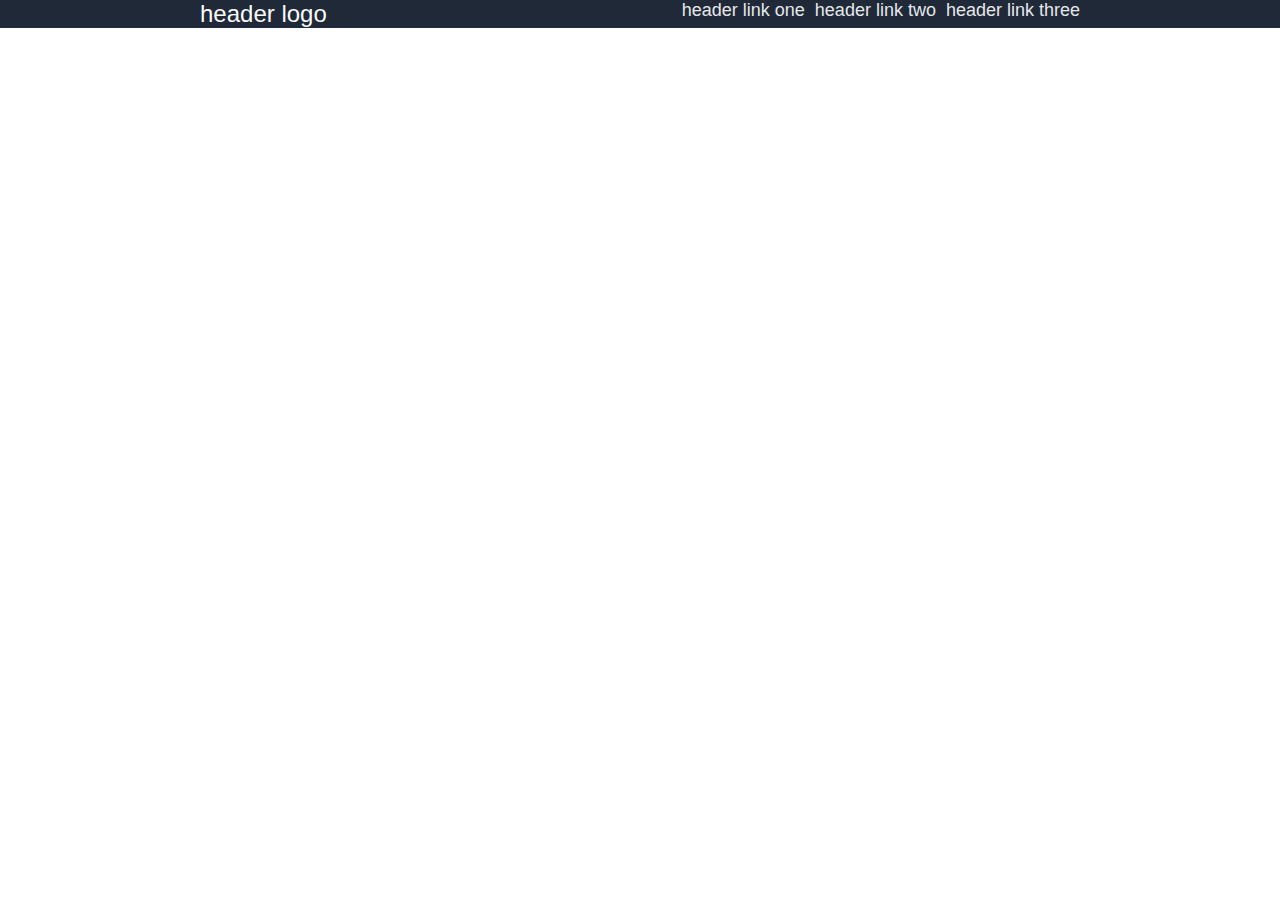
==== landing-page/index.html @ 0fbb2a6a "Fix margin between header and body Fix alignment for header logo and header links Set color and font" ====
<!DOCTYPE html>
<html lang="en">

<head>
    <meta charset="UTF-8">
    <meta http-equiv="X-UA-Compatible" content="IE=edge">
    <meta name="viewport" content="width=device-width, initial-scale=1.0">
    <title>Landing Page</title>
    <link rel="stylesheet" href="style.css">
</head>

<body>
    <div class="header">
        <div class="left-margin"></div>
        <div class="header-logo-box">
            <div class="header-logo">header logo</div>
        </div>
        <div class="header-links-box">
            <div class="header-links">
                <ul>
                    <li class="link"><a href="#">header link one</a></li>
                    <li class="link"><a href="#">header link two</a></li>
                    <li class="link"><a href="#">header link three</a></li>
                </ul>
            </div>
        </div>
        <div class="right-margin"></div>
    </div>
</body>

</html>
---- landing-page/style.css ----
body {
    display: flex;
    margin: 0;
}

ul {
    display: flex;
    list-style-type: none;
    padding: 0;
    margin: 0;
    gap: 10px;
}

li>* {
    text-decoration: none;
    color: black;
    font-family: "Roboto", sans-serif;
    font-size: 18px;
    color: #e5e7eb;
}

.header {
    flex-grow: 1;
    display: flex;
    background-color: #1f2937;
}

.left-margin,
.right-margin {
    width: 200px;
}

.header-logo-box,
.header-links-box {
    flex-grow: 1;
}

.header-logo {
    font-size: 24px;
    font-family: "Roboto", sans-serif;
    color: #f9faf8;
}

.header-links {
    display: flex;
}

.header-logo-box {
    display: flex;
    justify-content: start;
}

.header-links-box {
    display: flex;
    justify-content: end;
}
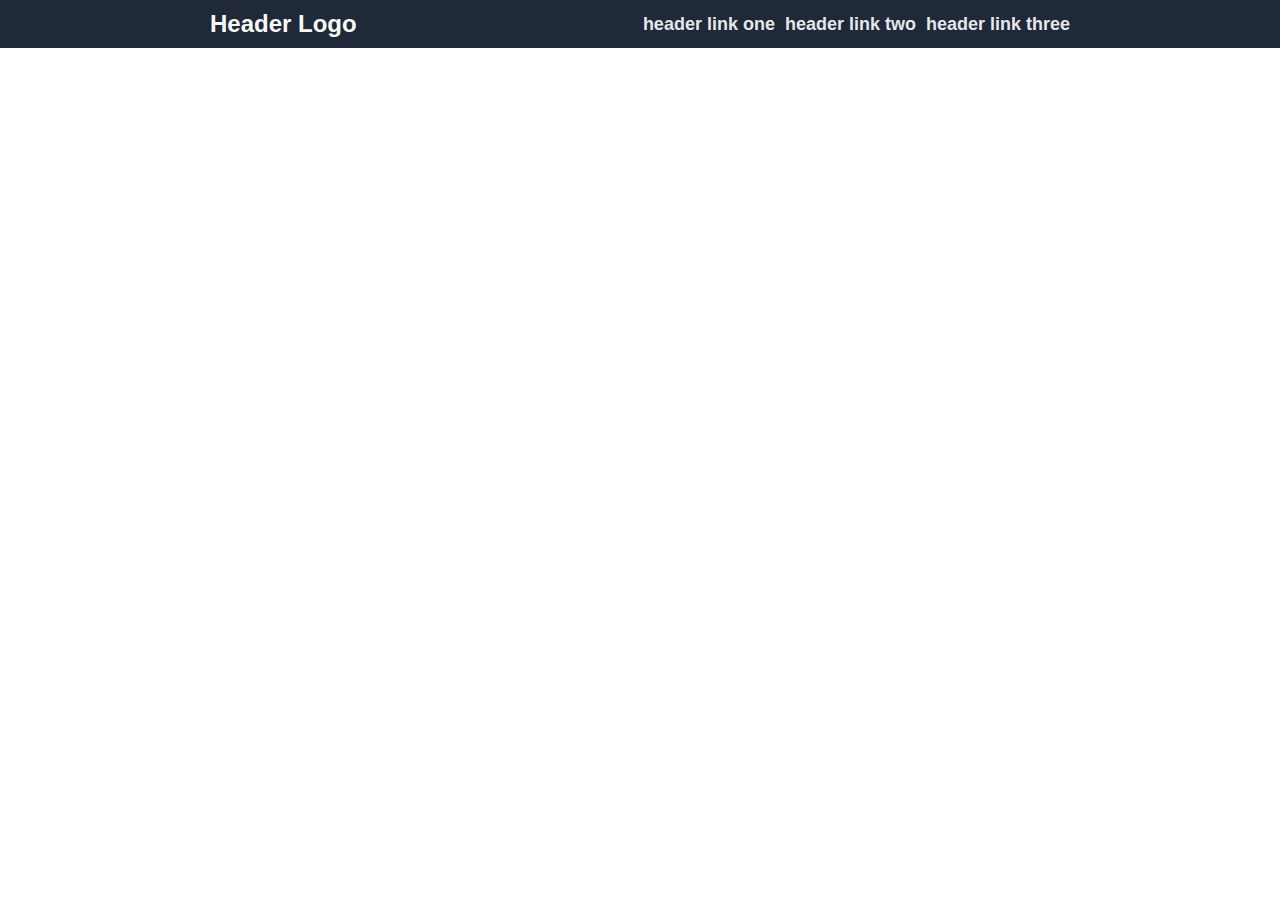
==== commit ebb09c0e: "Add padding to header Centre header text against header box vertically" ====
--- a/landing-page/index.html
+++ b/landing-page/index.html
@@ -13,7 +13,7 @@
     <div class="header">
         <div class="left-margin"></div>
         <div class="header-logo-box">
-            <div class="header-logo">header logo</div>
+            <div class="header-logo">Header Logo</div>
         </div>
         <div class="header-links-box">
             <div class="header-links">
--- a/landing-page/style.css
+++ b/landing-page/style.css
@@ -17,12 +17,15 @@
     font-family: "Roboto", sans-serif;
     font-size: 18px;
     color: #e5e7eb;
+    font-weight: regular;
 }
 
 .header {
     flex-grow: 1;
     display: flex;
     background-color: #1f2937;
+    font-weight: 800;
+    padding: 10px;
 }
 
 .left-margin,
@@ -33,6 +36,7 @@
 .header-logo-box,
 .header-links-box {
     flex-grow: 1;
+    align-items: center;
 }
 
 .header-logo {
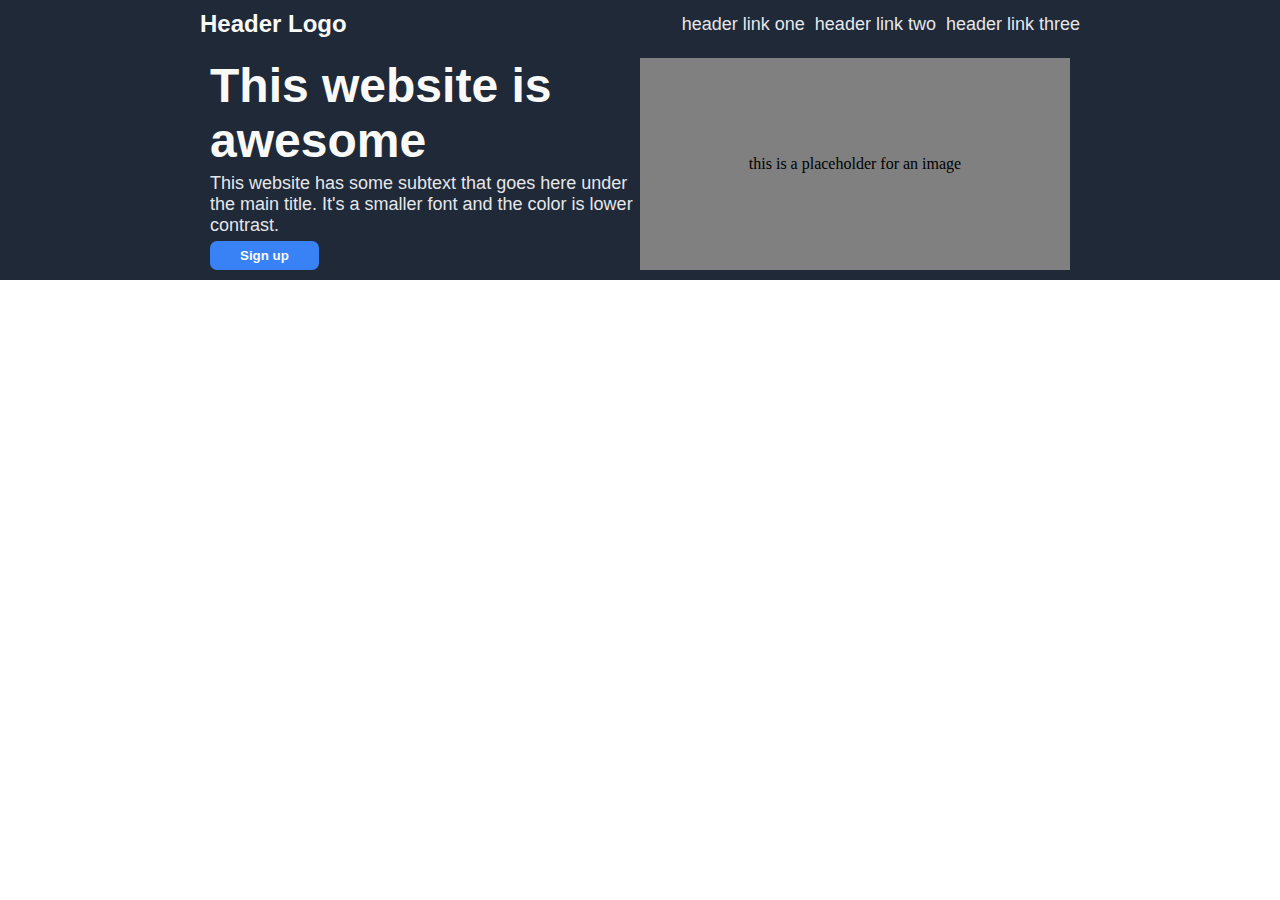
==== commit 40b68421: "Add hero section Declare font size, spacing" ====
--- a/landing-page/index.html
+++ b/landing-page/index.html
@@ -26,6 +26,24 @@
         </div>
         <div class="right-margin"></div>
     </div>
+
+    <div class="hero">
+        <div class="left-margin"></div>
+        <div class="hero-text-box">
+            <div class="hero-text">
+                <div class="hero-text-1">This website is awesome</div>
+                <div class="hero-text-2">This website has some subtext that goes
+                    here under the main title. It's a smaller font and the color is lower contrast.</div>
+                <div class="button-box">
+                    <button class="sign-up">Sign up</button>
+                </div>
+            </div>
+        </div>
+        <div class="hero-image-box">
+            <div class="hero-image">this is a placeholder for an image</div>
+        </div>
+        <div class="right-margin"></div>
+    </div>
 </body>
 
 </html>--- a/landing-page/style.css
+++ b/landing-page/style.css
@@ -1,8 +1,10 @@
 body {
     display: flex;
+    flex-direction: column;
     margin: 0;
 }
 
+/* Header */
 ul {
     display: flex;
     list-style-type: none;
@@ -17,20 +19,21 @@
     font-family: "Roboto", sans-serif;
     font-size: 18px;
     color: #e5e7eb;
-    font-weight: regular;
+    font-weight: 400;
 }
 
 .header {
     flex-grow: 1;
     display: flex;
     background-color: #1f2937;
-    font-weight: 800;
-    padding: 10px;
+    font-weight: 600;
+    padding-top: 10px;
+    padding-bottom: 10px;
 }
 
 .left-margin,
 .right-margin {
-    width: 200px;
+    min-width: 200px;
 }
 
 .header-logo-box,
@@ -57,4 +60,76 @@
 .header-links-box {
     display: flex;
     justify-content: end;
+}
+
+/* Hero */
+.hero {
+    display: flex;
+    background-color: #1f2937;
+    padding-top: 10px;
+    padding-bottom: 10px;
+    gap: 
+}
+
+.hero-text-box,
+.hero-image-box {
+    flex-grow: 1;
+}
+
+.hero-image-box {
+    display: flex;
+    justify-content: center;
+    align-items: center;
+    background-color: gray;
+    flex-basis: 50%;
+    margin-right: 10px;
+}
+
+.hero-text-box {
+    flex-basis: 50%;
+    margin-left: 10px;
+}
+
+.hero-text {
+    display: flex;
+    flex-direction: column;
+    gap: 5px;
+}
+
+.hero-image {
+    display: flex;
+    justify-content: end;
+    white-space: nowrap;
+
+}
+
+.hero-text-1,
+.hero-text-2 {
+    color: #f9faf8;
+    font-family: "Roboto", sans-serif;
+}
+
+.hero-text-1 {
+    font-size: 48px;
+    font-weight: 600;
+}
+
+.hero-text-2 {
+    font-size: 18px;
+    color: #e5e7eb;
+    font-weight: 400;
+}
+
+.sign-up {
+    background-color: #3882f6;
+    text-align: center;
+    color: #f9faf8;
+    padding-left: 30px;
+    padding-right: 30px;
+    padding-top: 7px;
+    padding-bottom: 7px;
+    font-family: "Roboto", sans-serif;
+    font-weight: 600;
+    border-radius: 7px;
+    border: none;
 }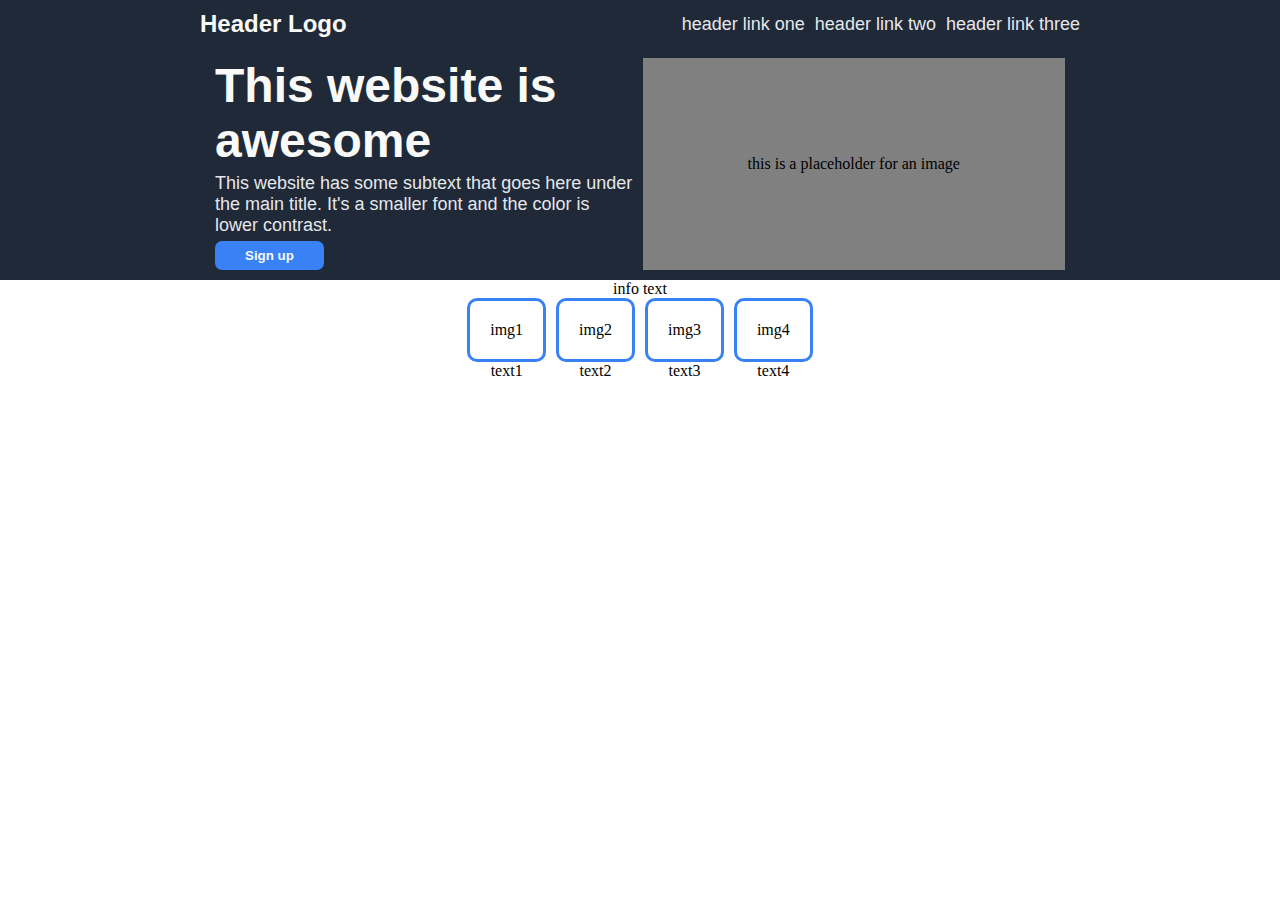
==== commit 15d5924c: "Add info boxes, header, text" ====
--- a/landing-page/index.html
+++ b/landing-page/index.html
@@ -44,6 +44,33 @@
         </div>
         <div class="right-margin"></div>
     </div>
+
+    <div class="info">
+        <div class="left-margin"></div>
+        <div class="info-box">
+            <div class="info-text">info text</div>
+            <div class="info-tiles">
+                <div class="info-tile">
+                    <div class="tile-img">img1</div>
+                    <div class="tile-text">text1</div>
+                </div>
+                <div class="info-tile">
+                    <div class="tile-img">img2</div>
+                    <div class="tile-text">text2</div>
+                </div>
+                <div class="info-tile">
+                    <div class="tile-img">img3</div>
+                    <div class="tile-text">text3</div>
+                </div>
+                <div class="info-tile">
+                    <div class="tile-img">img4</div>
+                    <div class="tile-text">text4</div>
+                </div>
+            </div>
+        </div>
+
+        <div class="right-margin"></div>
+    </div>
 </body>
 
 </html>--- a/landing-page/style.css
+++ b/landing-page/style.css
@@ -68,7 +68,7 @@
     background-color: #1f2937;
     padding-top: 10px;
     padding-bottom: 10px;
-    gap: 
+    gap: 5px;
 }
 
 .hero-text-box,
@@ -132,4 +132,37 @@
     font-weight: 600;
     border-radius: 7px;
     border: none;
+}
+
+/* Info */
+.info {
+    display: flex;
+}
+
+.info-box {
+    flex-grow: 1;
+}
+
+.info-text {
+    display: flex;
+    justify-content: center;
+    align-items: center;
+}
+
+.info-tiles {
+    display: flex;
+    flex-wrap: wrap;
+    justify-content: center;
+    gap: 10px;
+}
+
+.tile-img {
+    padding: 20px;
+    border-radius: 10px;
+    border: solid;
+    border-color: #3882f6;
+}
+
+.tile-text {
+    text-align: center;
 }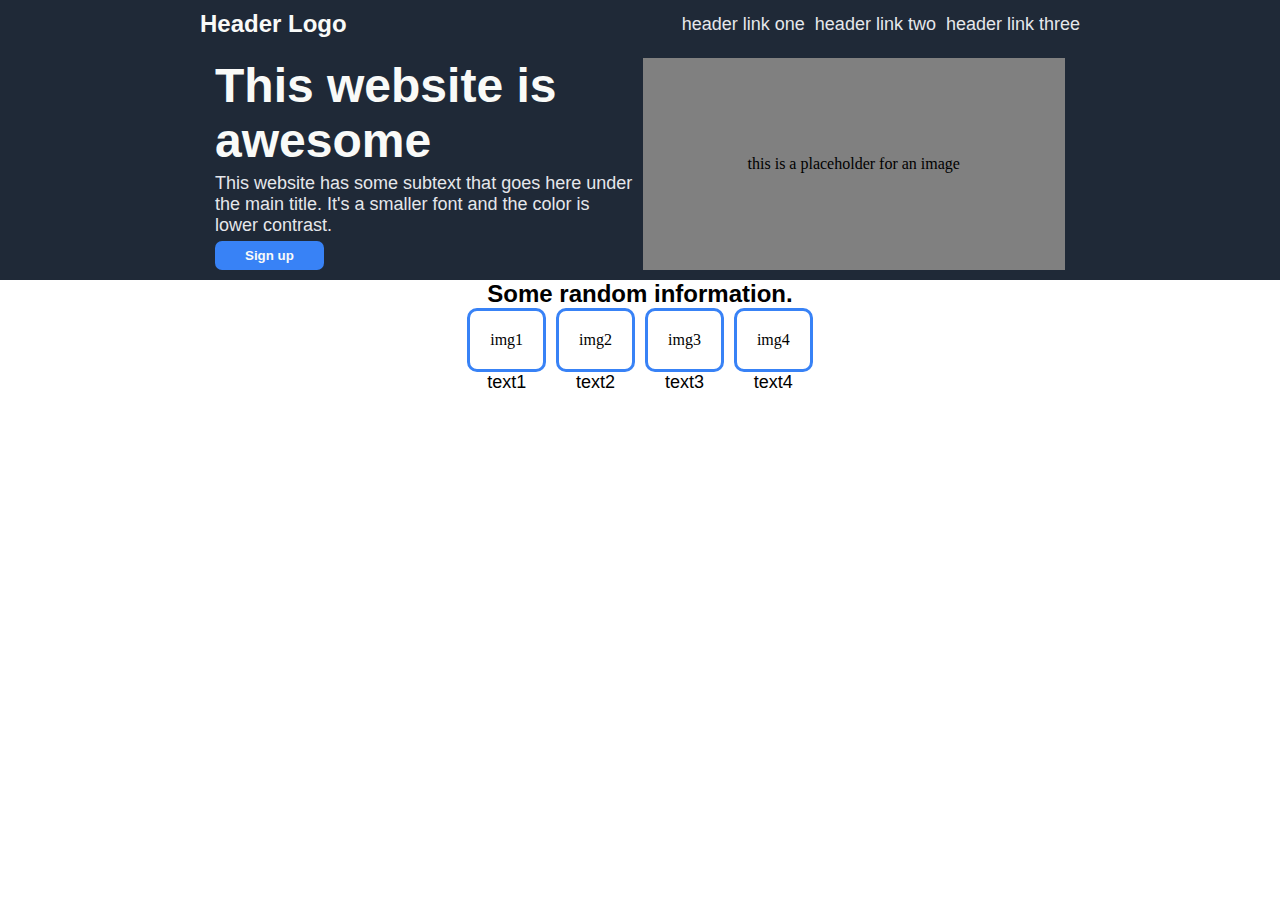
==== commit cfe72095: "Update info text styling" ====
--- a/landing-page/index.html
+++ b/landing-page/index.html
@@ -48,7 +48,7 @@
     <div class="info">
         <div class="left-margin"></div>
         <div class="info-box">
-            <div class="info-text">info text</div>
+            <div class="info-text">Some random information.</div>
             <div class="info-tiles">
                 <div class="info-tile">
                     <div class="tile-img">img1</div>
--- a/landing-page/style.css
+++ b/landing-page/style.css
@@ -139,6 +139,11 @@
     display: flex;
 }
 
+.info-text,
+.tile-text {
+    font-family: "Roboto", sans-serif;
+}
+
 .info-box {
     flex-grow: 1;
 }
@@ -147,6 +152,8 @@
     display: flex;
     justify-content: center;
     align-items: center;
+    font-size: 24px;
+    font-weight: 600;
 }
 
 .info-tiles {
@@ -165,4 +172,6 @@
 
 .tile-text {
     text-align: center;
+    font-size: 18px;
+    font-weight: 200;
 }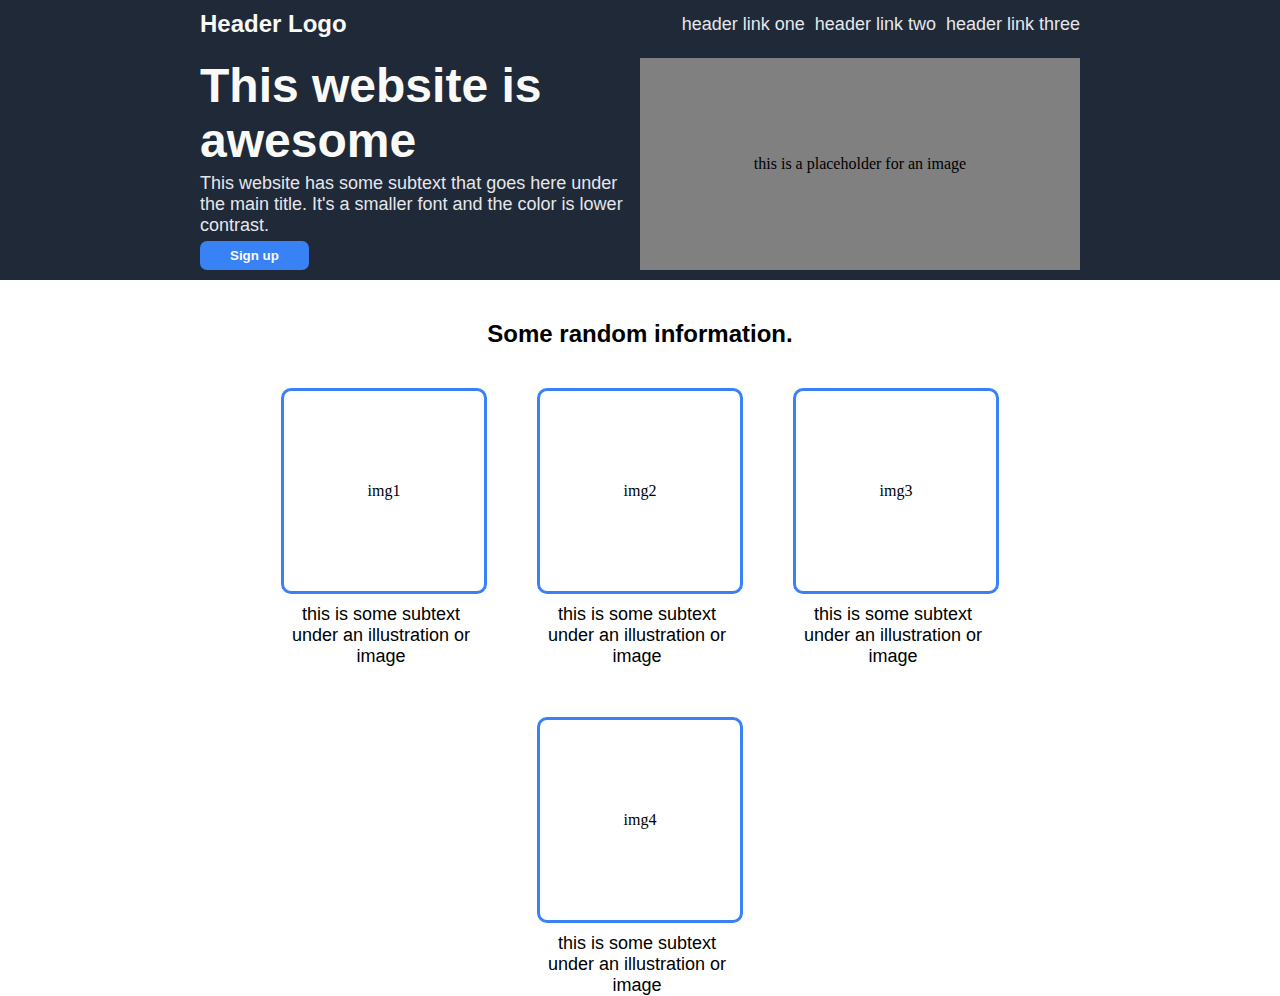
==== commit b8f411a9: "Complete info section" ====
--- a/landing-page/index.html
+++ b/landing-page/index.html
@@ -52,19 +52,19 @@
             <div class="info-tiles">
                 <div class="info-tile">
                     <div class="tile-img">img1</div>
-                    <div class="tile-text">text1</div>
+                    <div class="tile-text">this is some subtext under an illustration or image</div>
                 </div>
                 <div class="info-tile">
                     <div class="tile-img">img2</div>
-                    <div class="tile-text">text2</div>
+                    <div class="tile-text">this is some subtext under an illustration or image</div>
                 </div>
                 <div class="info-tile">
                     <div class="tile-img">img3</div>
-                    <div class="tile-text">text3</div>
+                    <div class="tile-text">this is some subtext under an illustration or image</div>
                 </div>
                 <div class="info-tile">
                     <div class="tile-img">img4</div>
-                    <div class="tile-text">text4</div>
+                    <div class="tile-text">this is some subtext under an illustration or image</div>
                 </div>
             </div>
         </div>
--- a/landing-page/style.css
+++ b/landing-page/style.css
@@ -68,12 +68,13 @@
     background-color: #1f2937;
     padding-top: 10px;
     padding-bottom: 10px;
-    gap: 5px;
+    gap: 0;
 }
 
 .hero-text-box,
 .hero-image-box {
     flex-grow: 1;
+    flex-basis: 40%;
 }
 
 .hero-image-box {
@@ -81,14 +82,8 @@
     justify-content: center;
     align-items: center;
     background-color: gray;
-    flex-basis: 50%;
-    margin-right: 10px;
 }
 
-.hero-text-box {
-    flex-basis: 50%;
-    margin-left: 10px;
-}
 
 .hero-text {
     display: flex;
@@ -154,24 +149,40 @@
     align-items: center;
     font-size: 24px;
     font-weight: 600;
+    padding-top: 40px;
+    padding-bottom: 40px;
 }
 
 .info-tiles {
     display: flex;
     flex-wrap: wrap;
     justify-content: center;
+    gap: 50px;
+}
+
+.info-tile {
+    display: flex;
+    flex-direction: column;
     gap: 10px;
 }
 
 .tile-img {
-    padding: 20px;
+    min-width: 200px;
+    max-width: 200px;
+    min-height: 200px;
+    max-height: 200px;
     border-radius: 10px;
     border: solid;
     border-color: #3882f6;
+    display: flex;
+    justify-content: center;
+    align-items: center;
 }
 
 .tile-text {
+    width: 200px;
     text-align: center;
     font-size: 18px;
     font-weight: 200;
+    overflow-wrap: break-word;
 }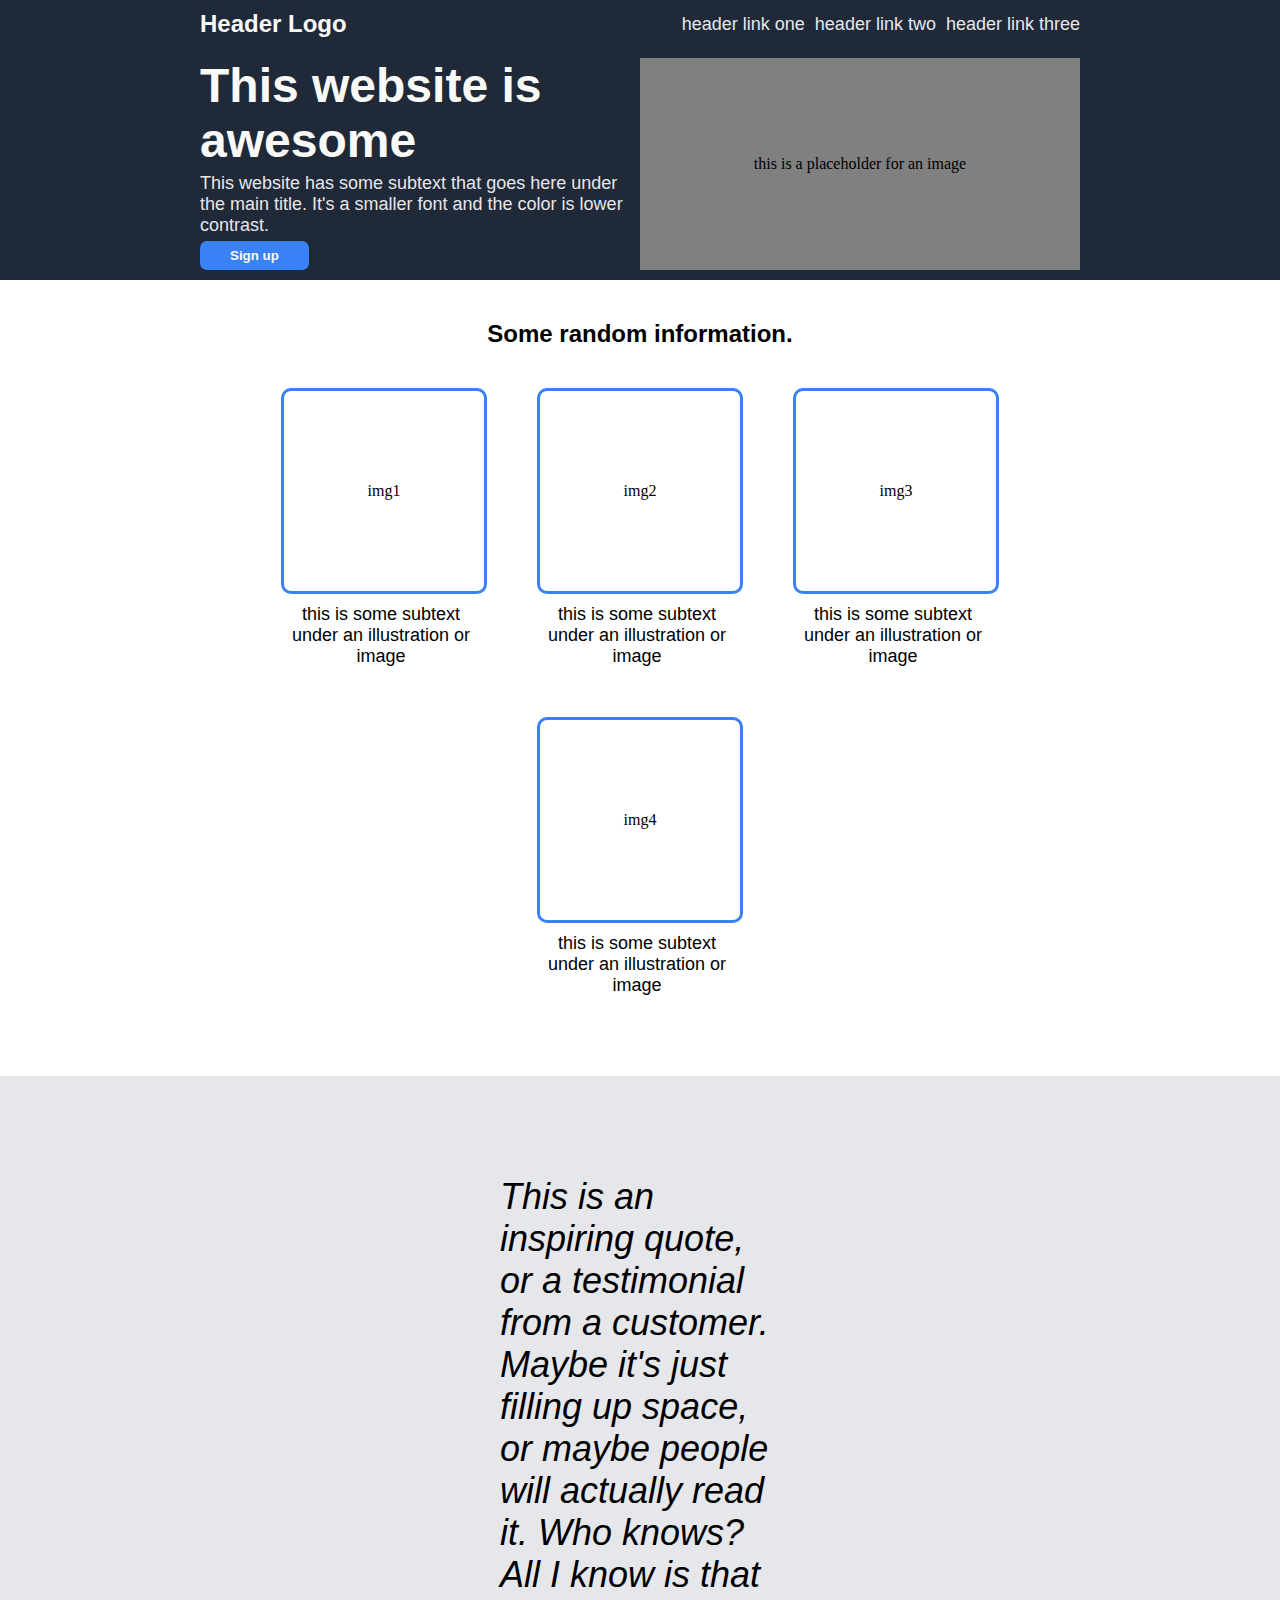
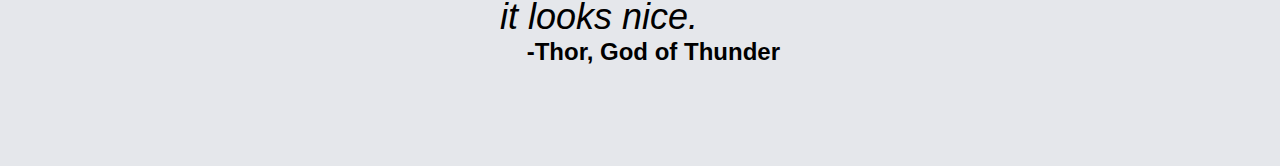
==== commit c21f9697: "Add quote section" ====
--- a/landing-page/index.html
+++ b/landing-page/index.html
@@ -68,9 +68,20 @@
                 </div>
             </div>
         </div>
-
         <div class="right-margin"></div>
     </div>
+
+    <div class="quote">
+        <div class="left-margin"></div>
+        <div class="quote-box">
+            <div class="quote-text">This is an inspiring quote, or a testimonial from a customer.
+                Maybe it's just filling up space, or maybe people will actually read it.
+                Who knows? All I know is that it looks nice.</div>
+            <div class="author">-Thor, God of Thunder</div>
+        </div>
+        <div class="right-margin"></div>
+    </div>
+
 </body>
 
 </html>--- a/landing-page/style.css
+++ b/landing-page/style.css
@@ -158,6 +158,7 @@
     flex-wrap: wrap;
     justify-content: center;
     gap: 50px;
+    padding-bottom: 80px;
 }
 
 .info-tile {
@@ -185,4 +186,39 @@
     font-size: 18px;
     font-weight: 200;
     overflow-wrap: break-word;
+}
+
+/* Quote */
+.quote {
+    display: flex;
+    background-color: #e5e7eb
+}
+
+.quote-box {
+    flex-grow: 1;
+    display: flex;
+    flex-direction: column;
+}
+
+.quote-text {
+    font-size: 36px;
+    font-family: "Roboto", sans-serif;
+    font-style: italic;
+}
+
+.quote>.left-margin,
+.quote>.right-margin {
+    min-width: 500px;
+}
+
+.quote-box {
+    padding-top: 100px;
+    padding-bottom: 100px;
+}
+
+.author {
+    text-align: end;
+    font-size: 24px;
+    font-family: "Roboto", sans-serif;
+    font-weight: 600;
 }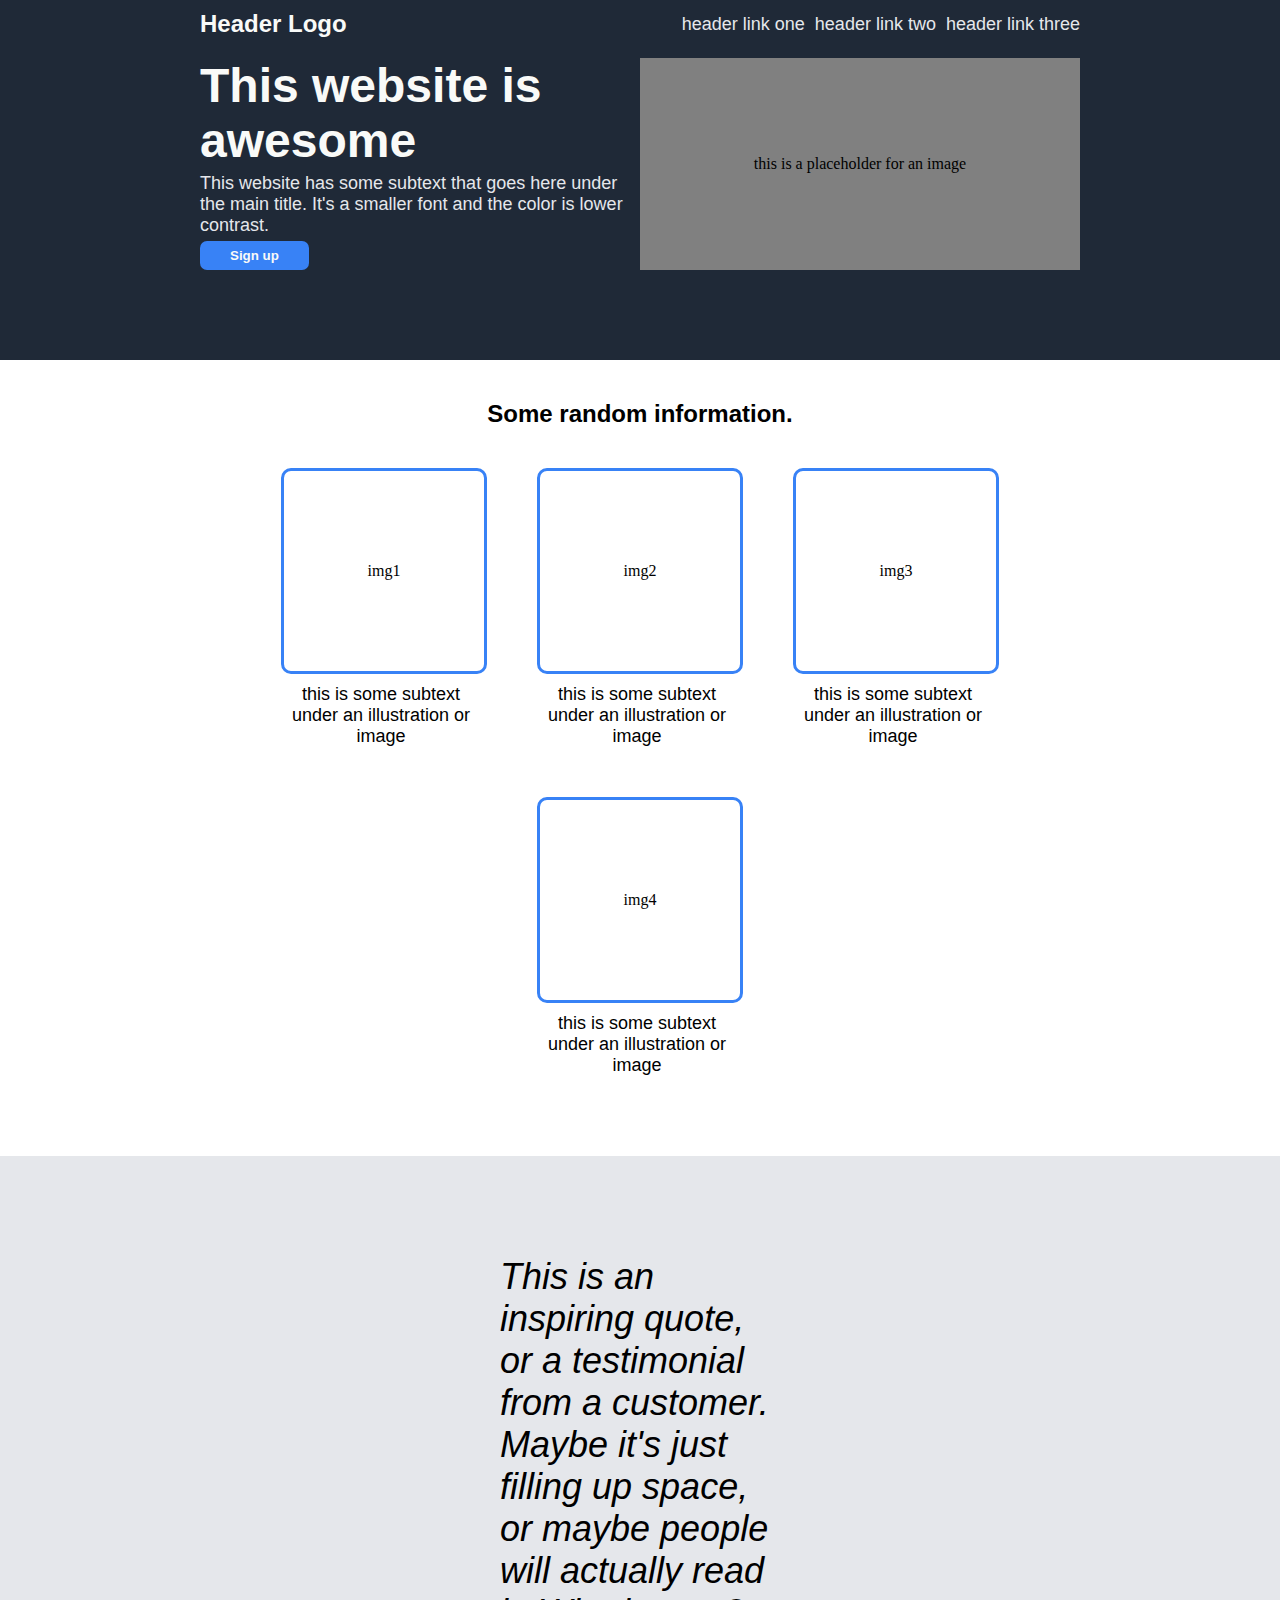
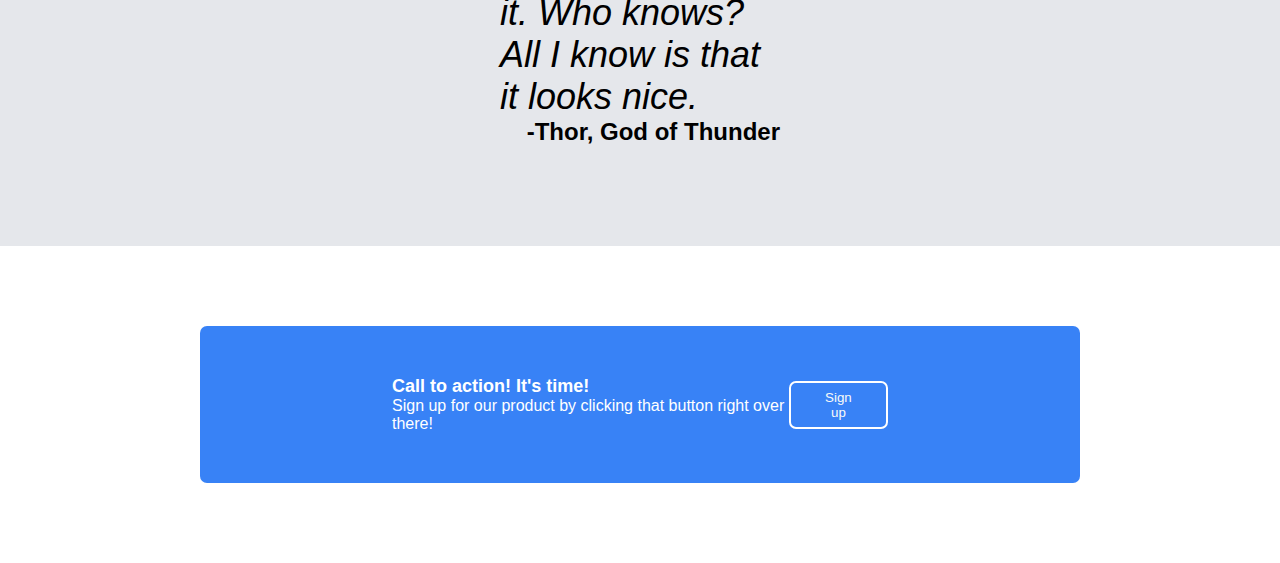
==== commit d2cf562a: "Add call to action" ====
--- a/landing-page/index.html
+++ b/landing-page/index.html
@@ -82,6 +82,20 @@
         <div class="right-margin"></div>
     </div>
 
+    <div class="call-to-action">
+        <div class="left-margin"></div>
+        <div class="box">
+            <div class="action-content">
+                <div class="action-header">Call to action! It's time!</div>
+                <div class="action-text">Sign up for our product by clicking that button right over there!</div>
+            </div>
+            <div class="sign-up-box">
+                <button class="sign-up-button">Sign up</button>
+            </div>
+        </div>
+        <div class="right-margin"></div>
+    </div>
+
 </body>
 
 </html>--- a/landing-page/style.css
+++ b/landing-page/style.css
@@ -67,7 +67,7 @@
     display: flex;
     background-color: #1f2937;
     padding-top: 10px;
-    padding-bottom: 10px;
+    padding-bottom: 90px;
     gap: 0;
 }
 
@@ -221,4 +221,63 @@
     font-size: 24px;
     font-family: "Roboto", sans-serif;
     font-weight: 600;
+}
+
+/* Call to action */
+.call-to-action {
+    display: flex;
+    justify-content: center;
+    align-items: center;
+}
+
+.box {
+    flex-grow: 1;
+    display: flex;
+    background-color: #3882f6;
+    margin-top: 80px;
+    margin-bottom: 80px;
+    padding-top: 50px;
+    padding-bottom: 50px;
+    padding-left: 15%;
+    padding-right: 15%;
+    justify-content: space-between;
+    border-radius: 7px;
+}
+
+.action-content {
+    display: flex;
+    flex-direction: column;
+    align-items: start;
+}
+
+.action-content>* {
+    color: white;
+    font-family: "Roboto", sans-serif;
+}
+
+.action-header {
+    font-weight: 600;
+    font-size: 18px;
+    flex-grow: 1;
+}
+
+.sign-up-box {
+    display: flex;
+    justify-content: center;
+    align-items: center;
+}
+
+.sign-up-button {
+    background-color: #3882f6;
+    text-align: center;
+    color: #f9faf8;
+    padding-left: 30px;
+    padding-right: 30px;
+    padding-top: 7px;
+    padding-bottom: 7px;
+    font-family: "Roboto", sans-serif;
+    font-weight: 400;
+    border-style: solid;
+    border-radius: 7px;
+    border-color: white;
 }